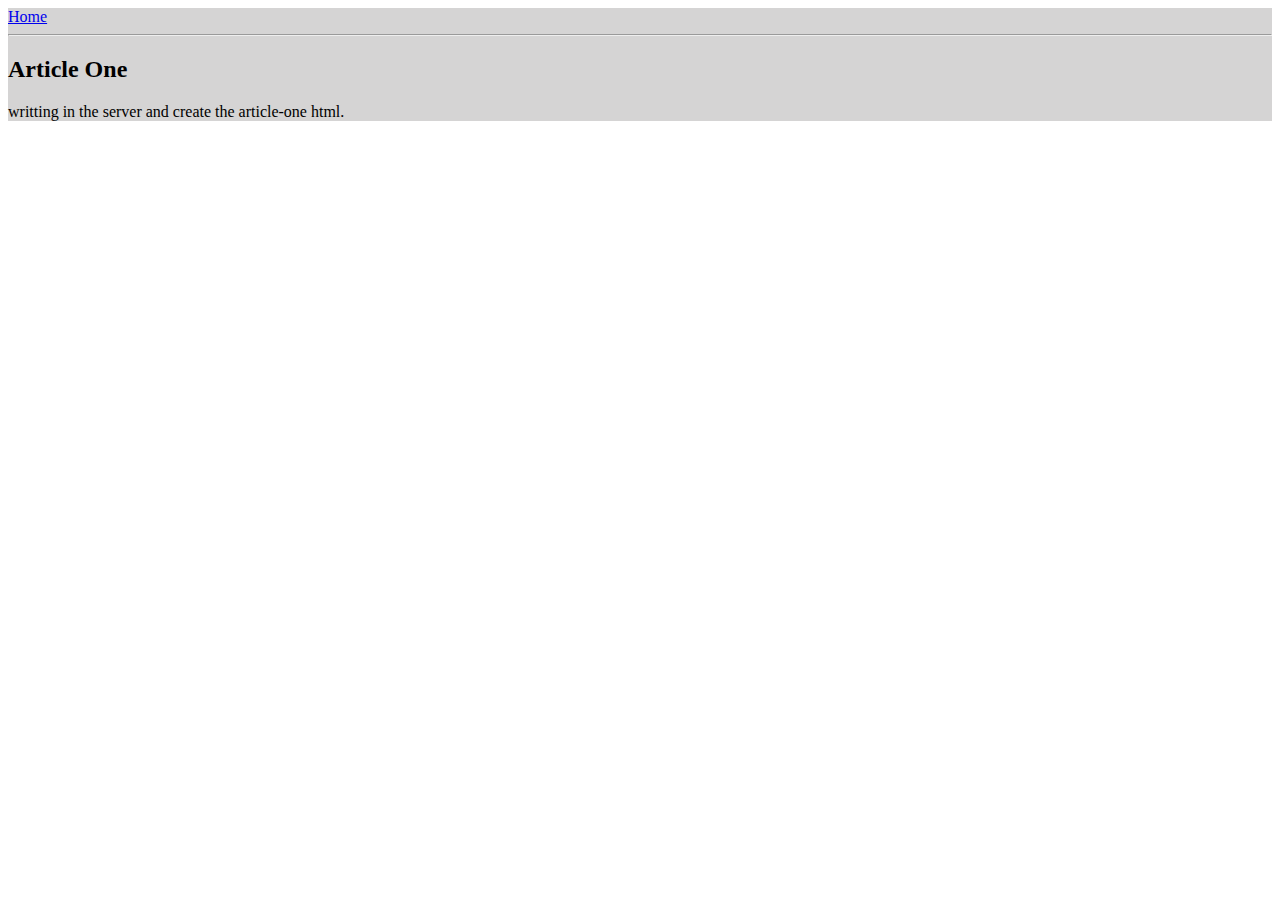
==== ui/article-one.html @ d7bc5742 "[imad-console] Updates ui/article-one.html" ====
<!DOCTYPE html>
<html>
    <head>
        <title>
            Article One
        </title>
        <meta name="viewport" content="width=device-width, initial-scale=1" />
        <style>
            .wholebody{
                background: #d5d4d4;
                font: sans-serif;
                margin: 0 auto;
            }
        </style>
    </head>
    <body>
        <div class=wholebody>
        <div>
            <a href="/">Home</a>
        </div>
        <hr>
        <h2>Article One</h2>
        <div>
            <p>
                writting in the server and create the article-one html.
            </p>
        </div>
        </div>
    </body>
</html>
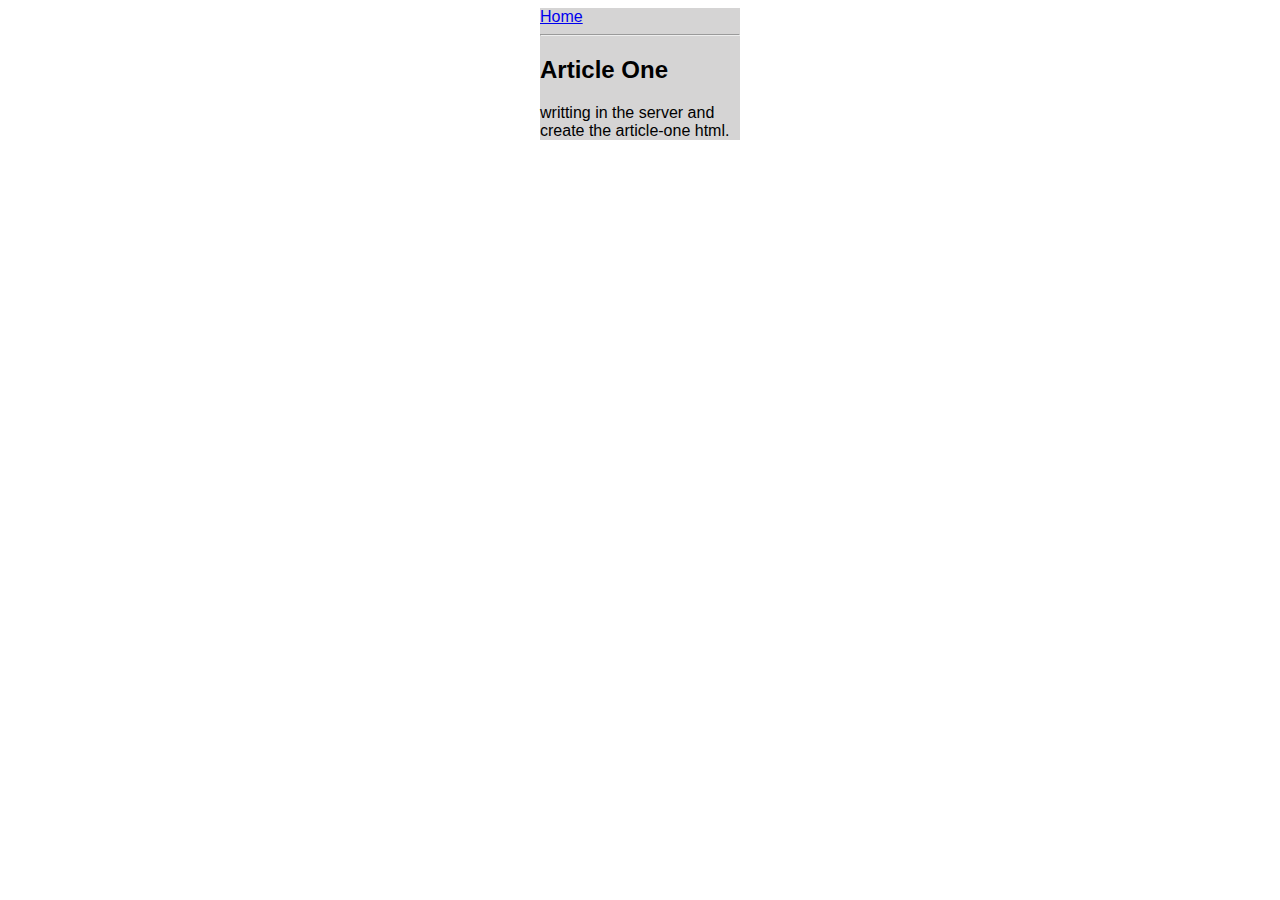
==== commit ce27cd53: "[imad-console] Updates ui/article-one.html" ====
--- a/ui/article-one.html
+++ b/ui/article-one.html
@@ -8,8 +8,9 @@
         <style>
             .wholebody{
                 background: #d5d4d4;
-                font: sans-serif;
+                font-family: sans-serif;
                 margin: 0 auto;
+                max-width: 200px;
             }
         </style>
     </head>
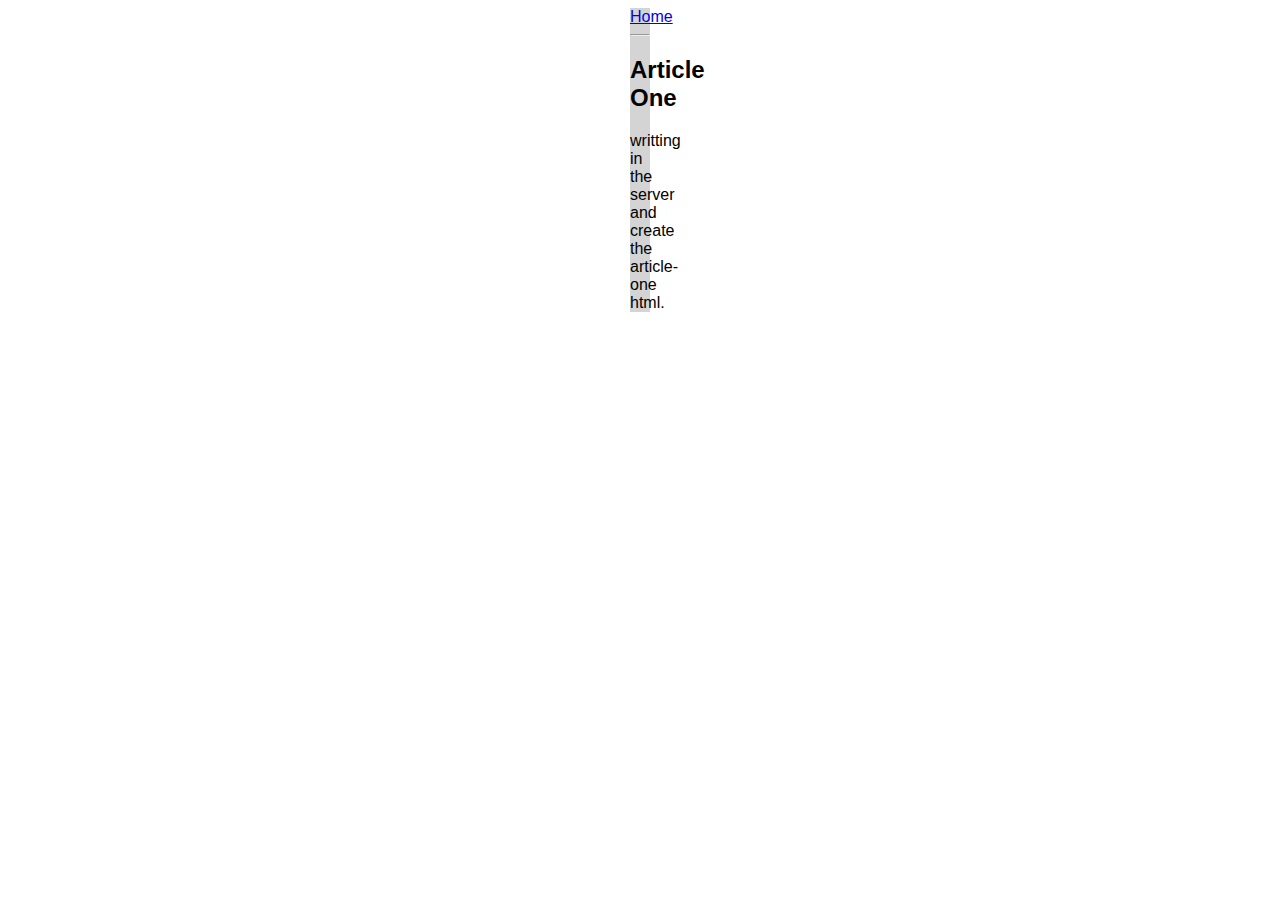
==== commit a10d992a: "[imad-console] Updates ui/article-one.html" ====
--- a/ui/article-one.html
+++ b/ui/article-one.html
@@ -10,7 +10,7 @@
                 background: #d5d4d4;
                 font-family: sans-serif;
                 margin: 0 auto;
-                max-width: 200px;
+                max-width: 20px;
             }
         </style>
     </head>
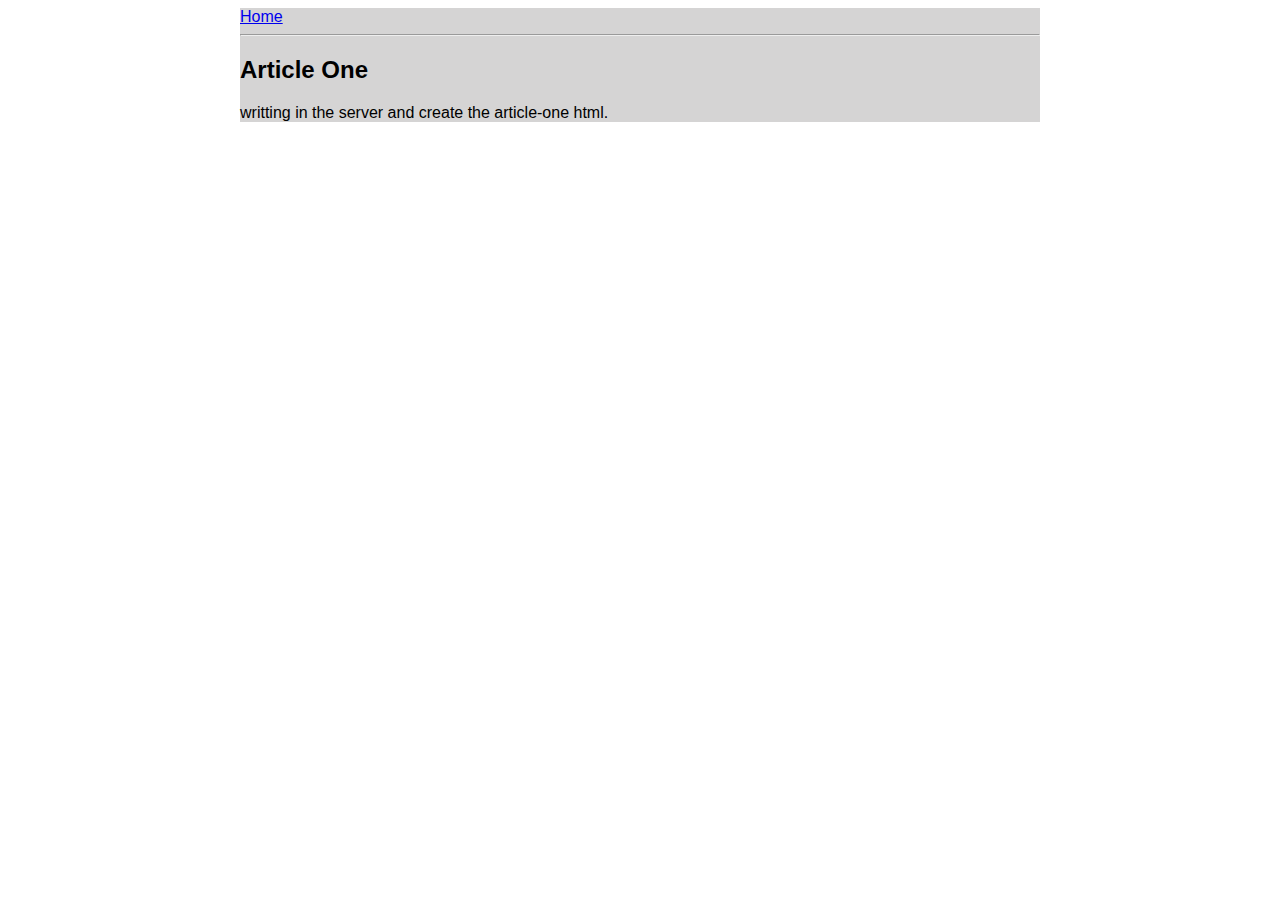
==== commit 660e69c2: "[imad-console] Updates ui/article-one.html" ====
--- a/ui/article-one.html
+++ b/ui/article-one.html
@@ -10,7 +10,7 @@
                 background: #d5d4d4;
                 font-family: sans-serif;
                 margin: 0 auto;
-                max-width: 20px;
+                max-width: 800px;
             }
         </style>
     </head>
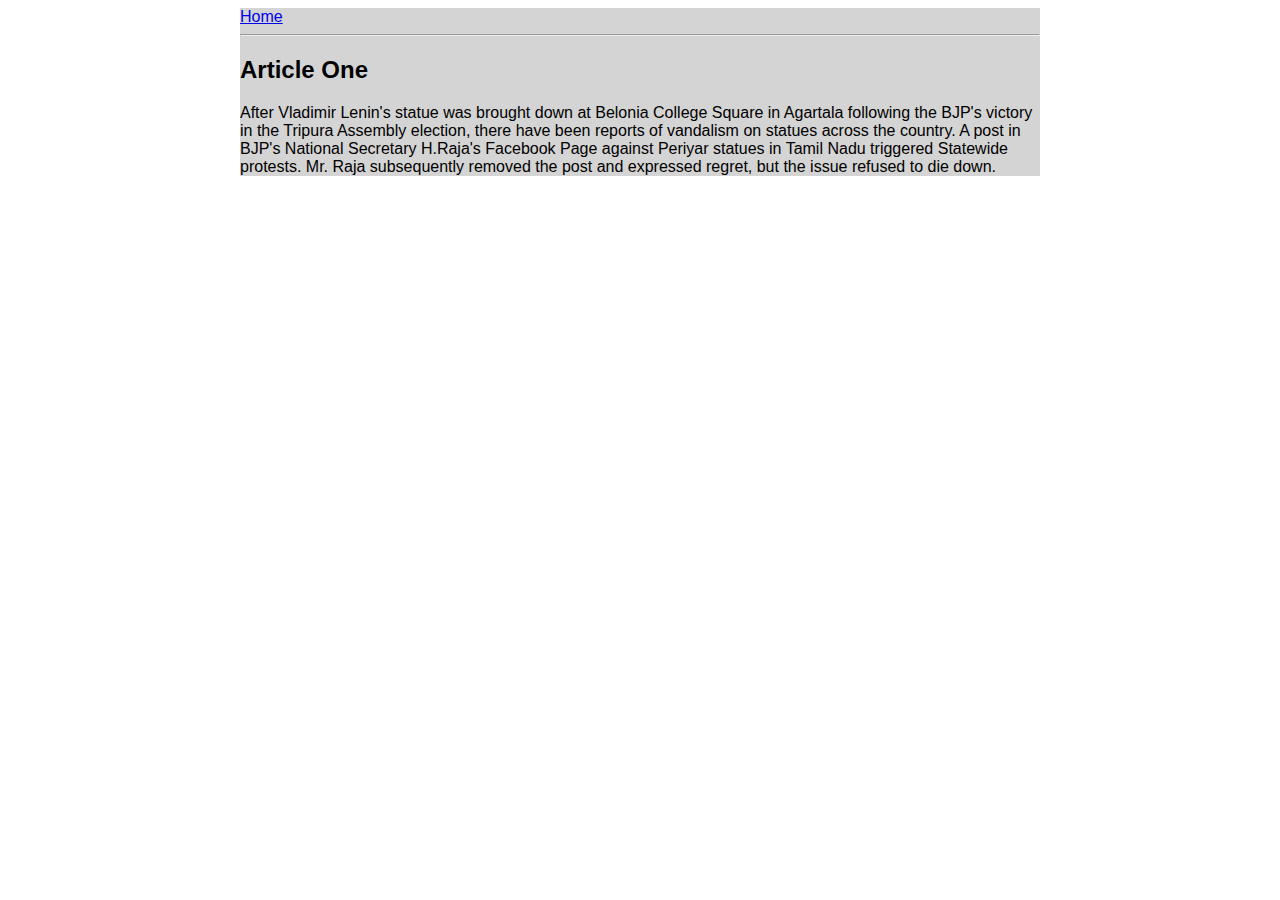
==== commit a9390f34: "[imad-console] Updates ui/article-one.html" ====
--- a/ui/article-one.html
+++ b/ui/article-one.html
@@ -23,7 +23,8 @@
         <h2>Article One</h2>
         <div>
             <p>
-                writting in the server and create the article-one html.
+                After Vladimir Lenin's statue was brought down at Belonia College Square in Agartala following the BJP's victory in the Tripura Assembly election, there have been reports of vandalism on statues across the country.
+                A post in BJP's National Secretary H.Raja's Facebook Page against Periyar statues in Tamil Nadu triggered Statewide protests. Mr. Raja subsequently removed the post and expressed regret, but the issue refused to die down.
             </p>
         </div>
         </div>
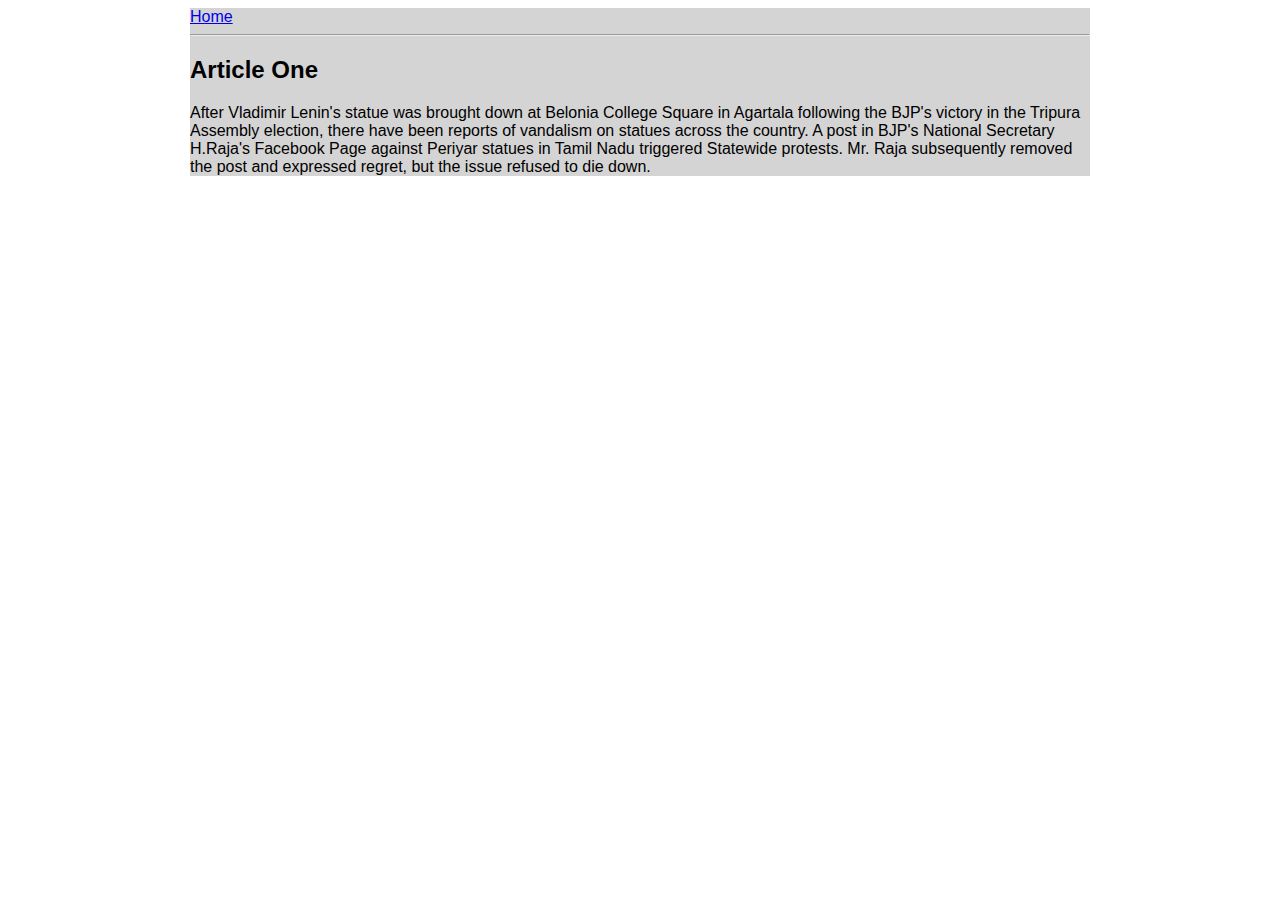
==== commit d613199f: "[imad-console] Updates ui/article-one.html" ====
--- a/ui/article-one.html
+++ b/ui/article-one.html
@@ -10,7 +10,7 @@
                 background: #d5d4d4;
                 font-family: sans-serif;
                 margin: 0 auto;
-                max-width: 800px;
+                max-width: 900px;
             }
         </style>
     </head>
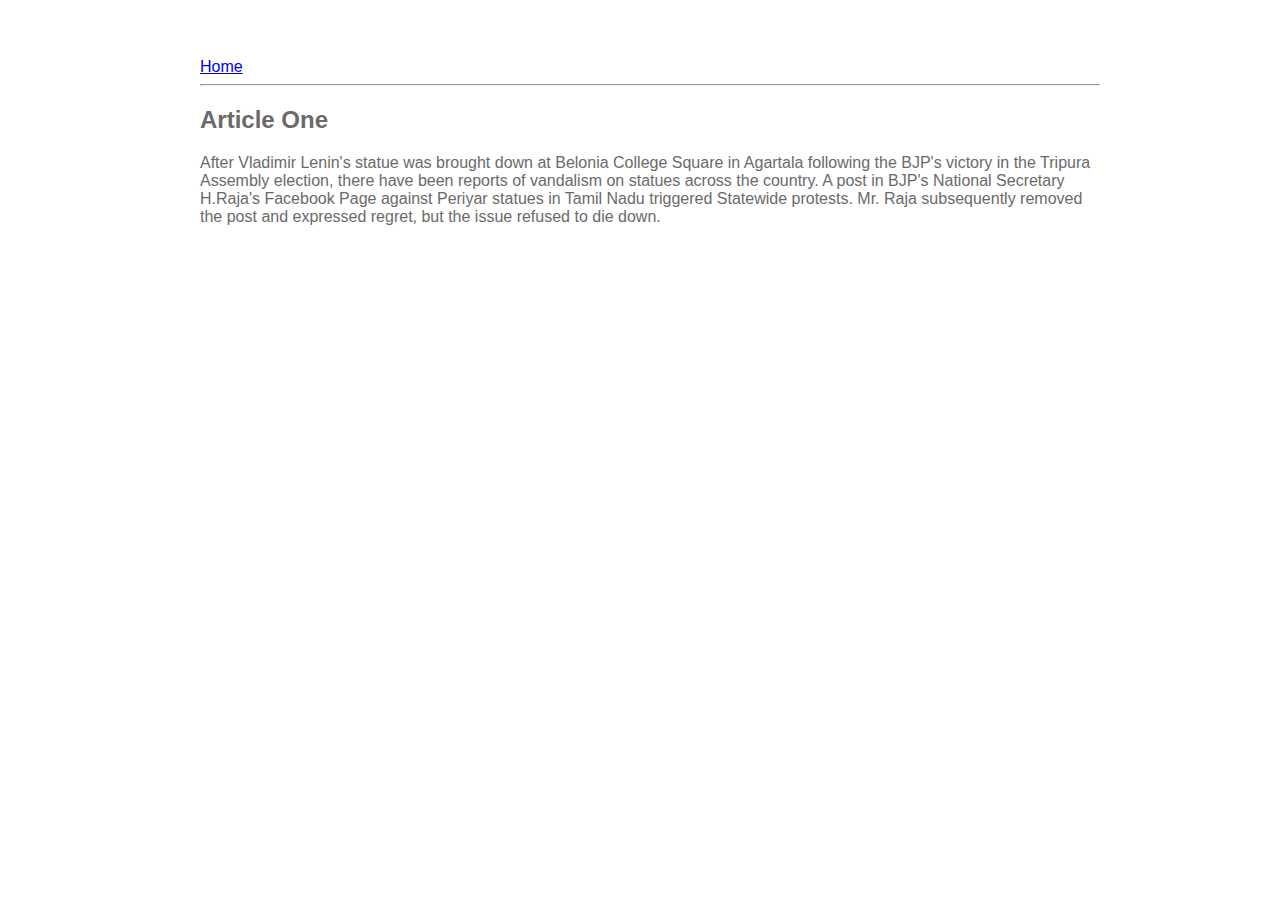
==== commit c6d93771: "[imad-console] Updates ui/article-one.html" ====
--- a/ui/article-one.html
+++ b/ui/article-one.html
@@ -7,10 +7,12 @@
         <meta name="viewport" content="width=device-width, initial-scale=1" />
         <style>
             .wholebody{
-                background: #d5d4d4;
+                color: #6b6a6a;
                 font-family: sans-serif;
                 margin: 0 auto;
                 max-width: 900px;
+                padding-left: 20px;
+                padding-top: 50px;
             }
         </style>
     </head>
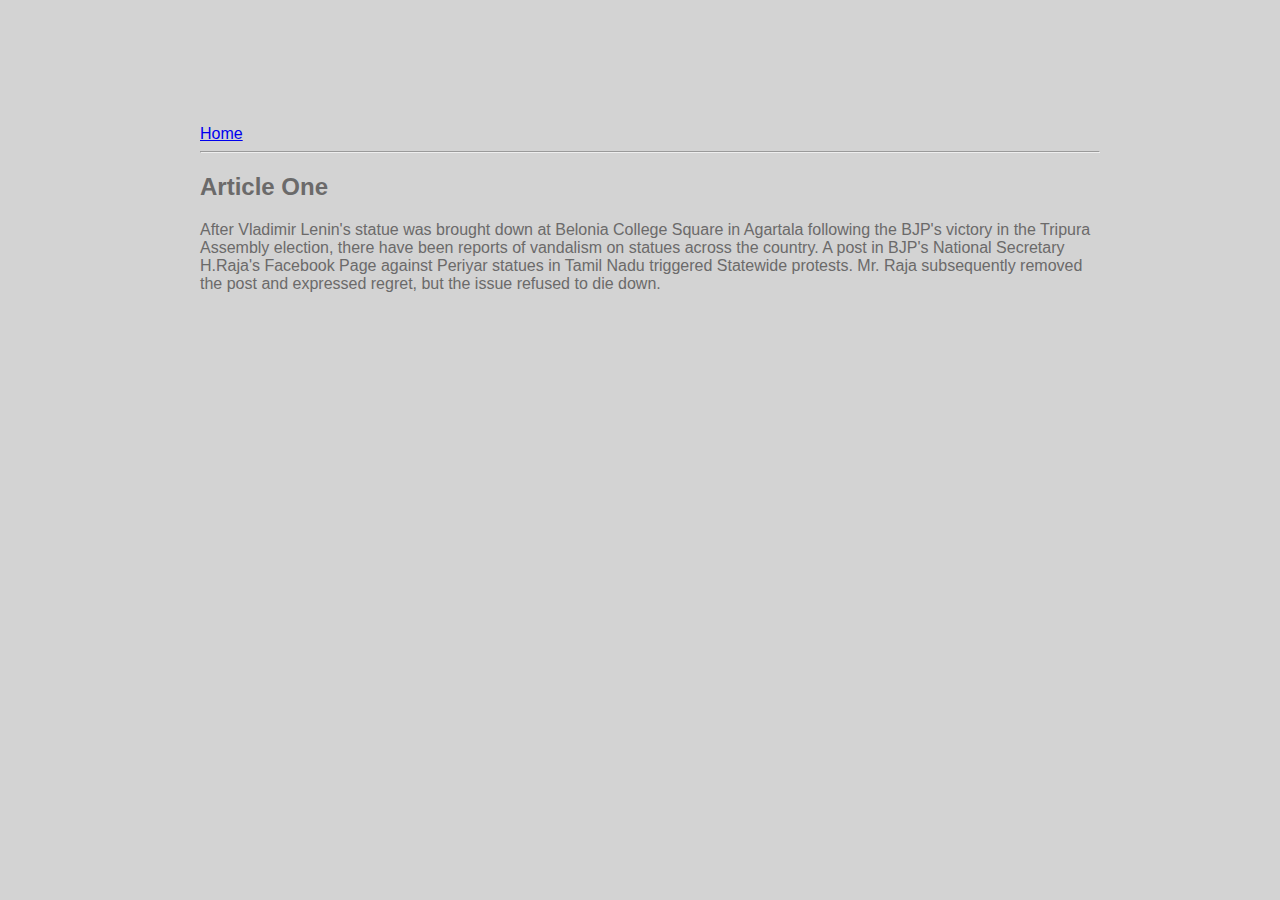
==== commit ea914d0f: "[imad-console] Updates ui/article-one.html" ====
--- a/ui/article-one.html
+++ b/ui/article-one.html
@@ -5,16 +5,7 @@
             Article One
         </title>
         <meta name="viewport" content="width=device-width, initial-scale=1" />
-        <style>
-            .wholebody{
-                color: #6b6a6a;
-                font-family: sans-serif;
-                margin: 0 auto;
-                max-width: 900px;
-                padding-left: 20px;
-                padding-top: 50px;
-            }
-        </style>
+        <link href="/ui/style.css" rel="stylesheet" />
     </head>
     <body>
         <div class=wholebody>
--- a/ui/style.css
+++ b/ui/style.css
@@ -0,0 +1,31 @@
+body {
+    font-family: sans-serif;
+    background-color: lightgrey;
+    margin-top: 75px;
+}
+
+.center {
+    text-align: center;
+}
+
+.text-big {
+    font-size: 300%;
+}
+
+.bold {
+    font-weight: bold;
+}
+
+.img-medium {
+    height: 200px;
+}
+.wholebody{
+    color: #6b6a6a;
+    font-family: sans-serif;
+    margin: 0 auto;
+    max-width: 900px;
+    padding-left: 20px;
+    padding-top: 50px;
+}
+
+
